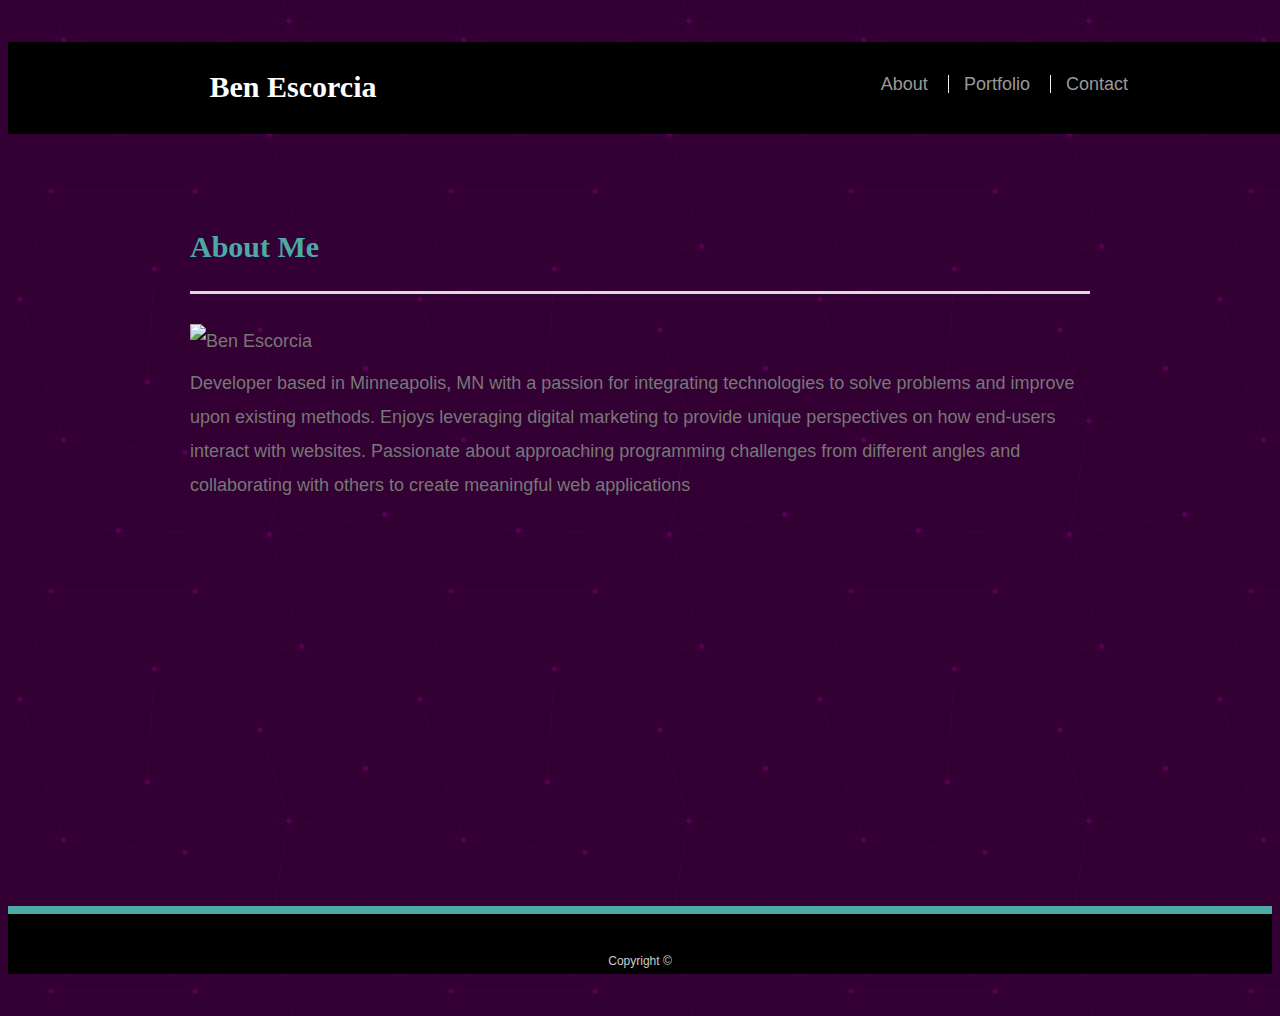
==== index.html @ 2c112052 "portfolio" ====
<!doctype html>
<html lang="en-us">
​
<head>
  <meta charset="UTF-8">
  <title>About | Ben Escorcia</title>
  <link rel="stylesheet" type="text/css" href="Assets/style.css">
</head>
​
<body>
​
  <header id="masthead">
    <div class="container">
      <a href="index.html" id="logo">Ben Escorcia</a>
      <nav>
        <a href="index.html">About</a>
        <a href="portfolio.html">Portfolio</a>
        <a href="contact.html">Contact</a>
      </nav>
    </div>
  </header>
​
  <div id="main-container" class="container">
    <section class="main-section">
      <h1>About Me</h1>
​
      <img src="images/Ben Headshot 3.JPG" class="auth-image" alt="Ben Escorcia">
​
      <p>Developer based in Minneapolis, MN with a passion for integrating technologies to solve problems and improve upon existing methods. Enjoys leveraging digital marketing to provide unique perspectives on how end-users interact with websites. Passionate about approaching programming challenges from different angles and collaborating with others to create meaningful web applications</p>
​
    
    </section>
​
  </div>
​
  <footer>
    <div class="container">
      Copyright &copy; 
    </div>
  </footer>
</body>
​
</html>
---- Assets/style.css ----
body {
    font-family: Arial, "Helvetica Neue", Helvetica, sans-serif;
    font-size: 18px;
    line-height: 34px;
    color: #777777;
    background-color: #330033;
background-image: url("data:image/svg+xml,%3Csvg xmlns='http://www.w3.org/2000/svg' width='400' height='400' viewBox='0 0 800 800'%3E%3Cg fill='none' stroke='%23404' stroke-width='1'%3E%3Cpath d='M769 229L1037 260.9M927 880L731 737 520 660 309 538 40 599 295 764 126.5 879.5 40 599-197 493 102 382-31 229 126.5 79.5-69-63'/%3E%3Cpath d='M-31 229L237 261 390 382 603 493 308.5 537.5 101.5 381.5M370 905L295 764'/%3E%3Cpath d='M520 660L578 842 731 737 840 599 603 493 520 660 295 764 309 538 390 382 539 269 769 229 577.5 41.5 370 105 295 -36 126.5 79.5 237 261 102 382 40 599 -69 737 127 880'/%3E%3Cpath d='M520-140L578.5 42.5 731-63M603 493L539 269 237 261 370 105M902 382L539 269M390 382L102 382'/%3E%3Cpath d='M-222 42L126.5 79.5 370 105 539 269 577.5 41.5 927 80 769 229 902 382 603 493 731 737M295-36L577.5 41.5M578 842L295 764M40-201L127 80M102 382L-261 269'/%3E%3C/g%3E%3Cg fill='%23505'%3E%3Ccircle cx='769' cy='229' r='5'/%3E%3Ccircle cx='539' cy='269' r='5'/%3E%3Ccircle cx='603' cy='493' r='5'/%3E%3Ccircle cx='731' cy='737' r='5'/%3E%3Ccircle cx='520' cy='660' r='5'/%3E%3Ccircle cx='309' cy='538' r='5'/%3E%3Ccircle cx='295' cy='764' r='5'/%3E%3Ccircle cx='40' cy='599' r='5'/%3E%3Ccircle cx='102' cy='382' r='5'/%3E%3Ccircle cx='127' cy='80' r='5'/%3E%3Ccircle cx='370' cy='105' r='5'/%3E%3Ccircle cx='578' cy='42' r='5'/%3E%3Ccircle cx='237' cy='261' r='5'/%3E%3Ccircle cx='390' cy='382' r='5'/%3E%3C/g%3E%3C/svg%3E");
  }
  * {
    box-sizing: border-box;
  }
  /* general */
  .container {
    width: 100%;
    max-width: 960px;
    margin: 0 auto;
    clear: both;
  }
  h1,
  h2,
  h3,
  p {
    margin-bottom: 20px;
  }
  p:last-child {
    margin-bottom: 0;
  }
  h1,
  h2,
  h3 {
    font-family: Georgia, Times, "Times New Roman", serif;
    font-weight: 700;
    color: #4aaaa5;
  }
  h1 {
    padding-bottom: 20px;
    font-size: 30px;
    line-height: 49px;
    border-bottom: 3px solid #dddddd;
  }
  h2,
  h3 {
    font-size: 22px;
  }
  /* header */
  #masthead {
    position: fixed;
    z-index: 99;
    width: 100%;
    margin: 0 0 30px;
    overflow: auto;
    color: #ffffff;
    background: black;
    border-bottom: 2px solid black;
  }
  #logo {
    float: left;
    width: 250px;
    height: 90px;
    font-family: Georgia, Times, "Times New Roman", serif;
    font-size: 30px;
    font-weight: 700;
    line-height: 90px;
    color: #ffffff;
    text-align: center;
    text-decoration: none;
    background: black;
  }
  nav {
    float: right;
    margin-top: 25px;
  }
  nav a {
    display: inline-block;
    padding-left: 15px;
    margin-left: 15px;
    line-height: 18px;
    color: #999;
    text-decoration: none;
    border-left: 1px solid #efefef;
  }
  nav a:first-child {
    border-left: 0 none;
  }
  /* footer */
  footer {
    padding: 30px 0;
    clear: both;
    font-size: 12px;
    color: #ffffff;
    color: #cccccc;
    text-align: center;
    background: black;
    border-top: 8px solid #4aaaa5;
    height: 50px;
  }
  h3, h2 {
    padding-bottom: 20px;
    margin-bottom: 15px;
    line-height: 22px;
    border-bottom: 2px solid #eeeeee;
  }
  /* main */
  #main-container {
    padding-top: 130px;
    min-height: calc(100vh - 70px);
  }
  .main-section {
    float: left;
    width: 100%;
    max-width: 960px;
    padding: 30px;
    margin: 0 0 40px;
    
  }
  /* portfolio page */
  .work {
    position: relative;
    float: left;
    width: 274px;
    margin: 20px 0 25px;
    overflow: auto;
  }
  .work:nth-child(even) {
    margin-right: 40px;
  }
  .work img {
    width: 100%;
    border: 0 none;
    opacity: 0.8;
  }
  .work h3 {
    position: absolute;
    bottom: 20px;
    width: 100%;
    padding: 15px;
    margin-bottom: 0;
    font-weight: 300;
    line-height: 30px;
    color: #ffffff;
    text-align: center;
    background: #4aaaa5;
    border-bottom: 0;
  }
  .auth-image {
    float: left;
    width: 200px;
    height: auto;
    margin-top: 10px;
    margin-right: 25px;
  }
  /* contact page */
  #contact-form ul {
    margin-bottom: 20px;
  }
  #contact-form li {
    margin-bottom: 10px;
  }
  label,
  input[type=text],
  input[type=email],
  textarea {
    display: block;
    width: 100%;
  }
  input[type=text],
  input[type=email],
  textarea {
    height: 35px;
    padding: 0 10px;
    font-size: 14px;
    border: 1px solid #dddddd;
  }
  textarea {
    height: 200px;
  }
  input[type=submit] {
    padding: 10px 30px;
    font-size: 18px;
    color: #ffffff;
    cursor: pointer;
    background: #4aaaa5;
    border: 0 none;
  }
  Collapse
  
  
  
  
  
  
  
  
Ben Escorcia
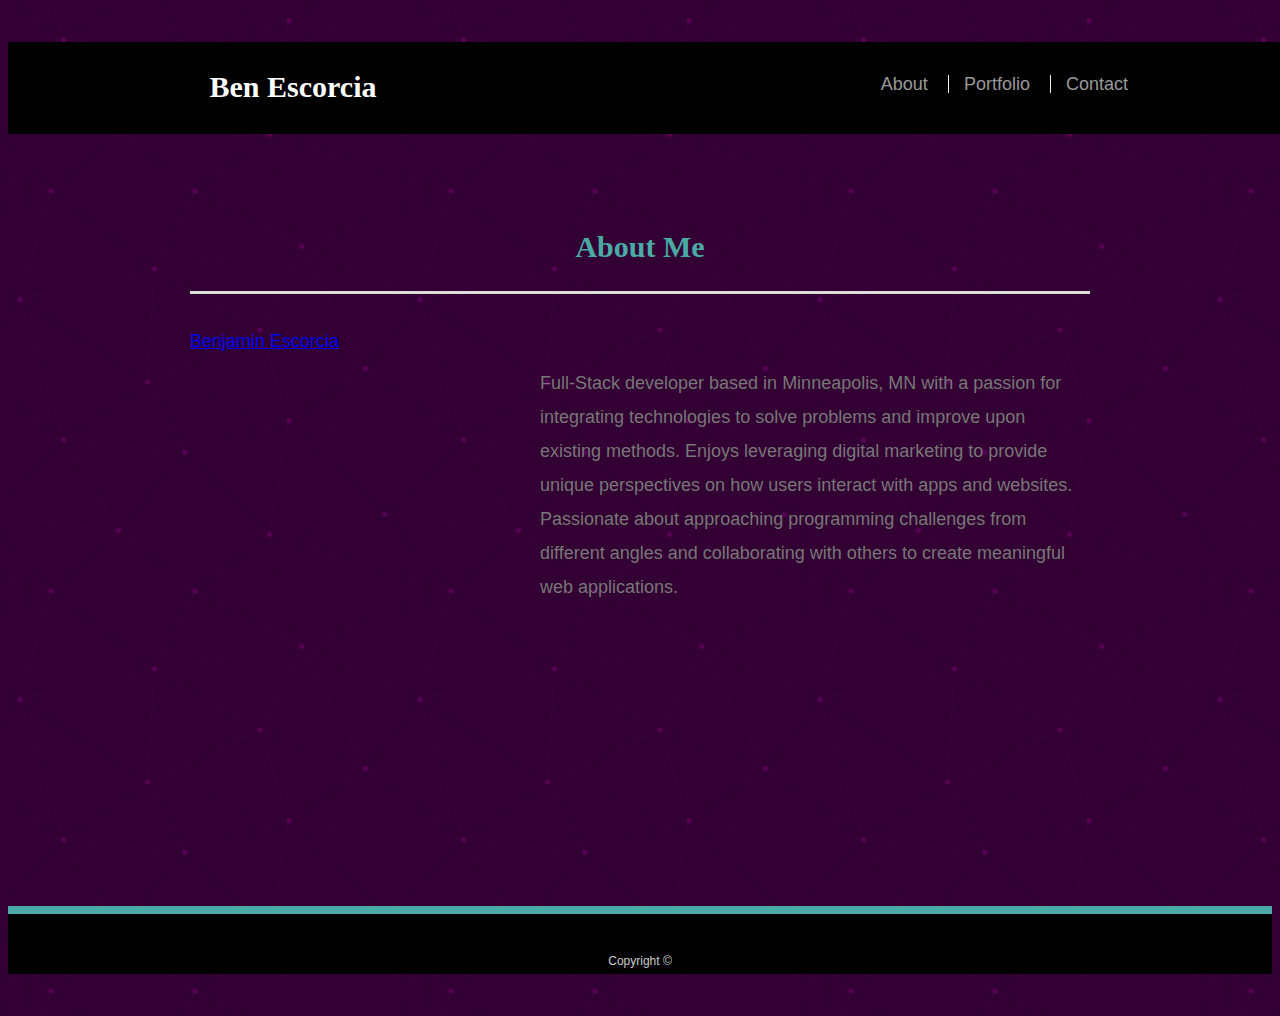
==== commit 71bfc184: "linkedIn" ====
--- a/index.html
+++ b/index.html
@@ -4,6 +4,7 @@
 <head>
   <meta charset="UTF-8">
   <title>About | Ben Escorcia</title>
+  <script type="text/javascript" src="https://platform.linkedin.com/badges/js/profile.js" async defer></script>
   <link rel="stylesheet" type="text/css" href="Assets/style.css">
 </head>
 ​
@@ -24,9 +25,9 @@
     <section class="main-section">
       <h1>About Me</h1>
 ​
-      <img src="images/Ben Headshot 3.JPG" class="auth-image" alt="Ben Escorcia">
-​
-      <p>Developer based in Minneapolis, MN with a passion for integrating technologies to solve problems and improve upon existing methods. Enjoys leveraging digital marketing to provide unique perspectives on how end-users interact with websites. Passionate about approaching programming challenges from different angles and collaborating with others to create meaningful web applications</p>
+<!-- <img src="images/Ben Headshot 3.JPG" class="auth-image" alt="Ben Escorcia"> -->
+​<div class="LI-profile-badge"  data-version="v1" data-size="large" data-locale="en_US" data-type="vertical" data-theme="dark" data-vanity="benjamin-escorcia-5175b571"><a class="LI-simple-link" href='https://www.linkedin.com/in/benjamin-escorcia-5175b571?trk=profile-badge'>Benjamin Escorcia</a></div>
+      <p>Full-Stack developer based in Minneapolis, MN with a passion for integrating technologies to solve problems and improve upon existing methods. Enjoys leveraging digital marketing to provide unique perspectives on how users interact with apps and websites. Passionate about approaching programming challenges from different angles and collaborating with others to create meaningful web applications.</p>
 ​
     
     </section>
--- a/Assets/style.css
+++ b/Assets/style.css
@@ -26,6 +26,7 @@
   }
   p:last-child {
     margin-bottom: 0;
+    margin-left: 350px;
   }
   h1,
   h2,
@@ -35,6 +36,7 @@
     color: #4aaaa5;
   }
   h1 {
+    text-align: center;
     padding-bottom: 20px;
     font-size: 30px;
     line-height: 49px;
@@ -114,6 +116,8 @@
     padding: 30px;
     margin: 0 0 40px;
     
+    
+    
   }
   /* portfolio page */
   .work {
@@ -144,7 +148,7 @@
     background: #4aaaa5;
     border-bottom: 0;
   }
-  .auth-image {
+  .LI-profile-badge{
     float: left;
     width: 200px;
     height: auto;
@@ -171,7 +175,8 @@
     height: 35px;
     padding: 0 10px;
     font-size: 14px;
-    border: 1px solid #dddddd;
+    border: 1px solid black;
+    background-color: black
   }
   textarea {
     height: 200px;
@@ -179,10 +184,11 @@
   input[type=submit] {
     padding: 10px 30px;
     font-size: 18px;
-    color: #ffffff;
+    color: gray;
     cursor: pointer;
-    background: #4aaaa5;
+    background: black;
     border: 0 none;
+    
   }
   Collapse
   
